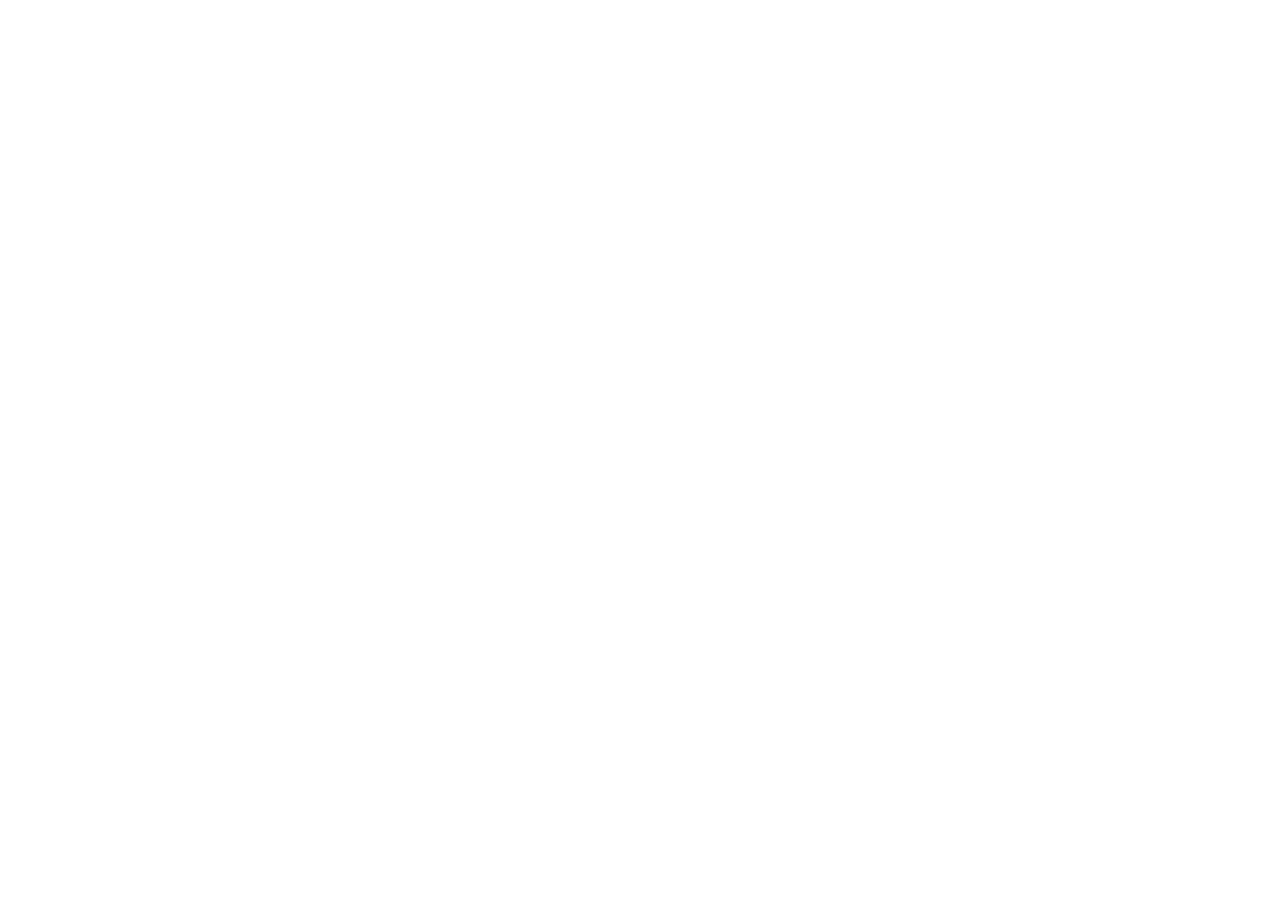
==== index.html @ 755c3750 "Deploying to gh-pages from @ OleksandrMyliutin/goit-js-hw-11@3afd19fc4e7f5a3d17d571de7c171ffed553862" ====
<!DOCTYPE html>
<html lang="en">
  <head>
    <meta charset="UTF-8" />
    <link rel="icon" type="image/svg+xml" href="/goit-js-hw-11/favicon.svg" />
    <meta name="viewport" content="width=device-width, initial-scale=1.0" />
    <title>Vanilla App Template</title>
    <script type="module" crossorigin src="/goit-js-hw-11/index.js"></script>
    <link rel="stylesheet" crossorigin href="/goit-js-hw-11/assets/index-fW5cE50q.css">
  </head>
  <body>
    <header></header>
    <main></main>
    <footer></footer>
  </body>
</html>
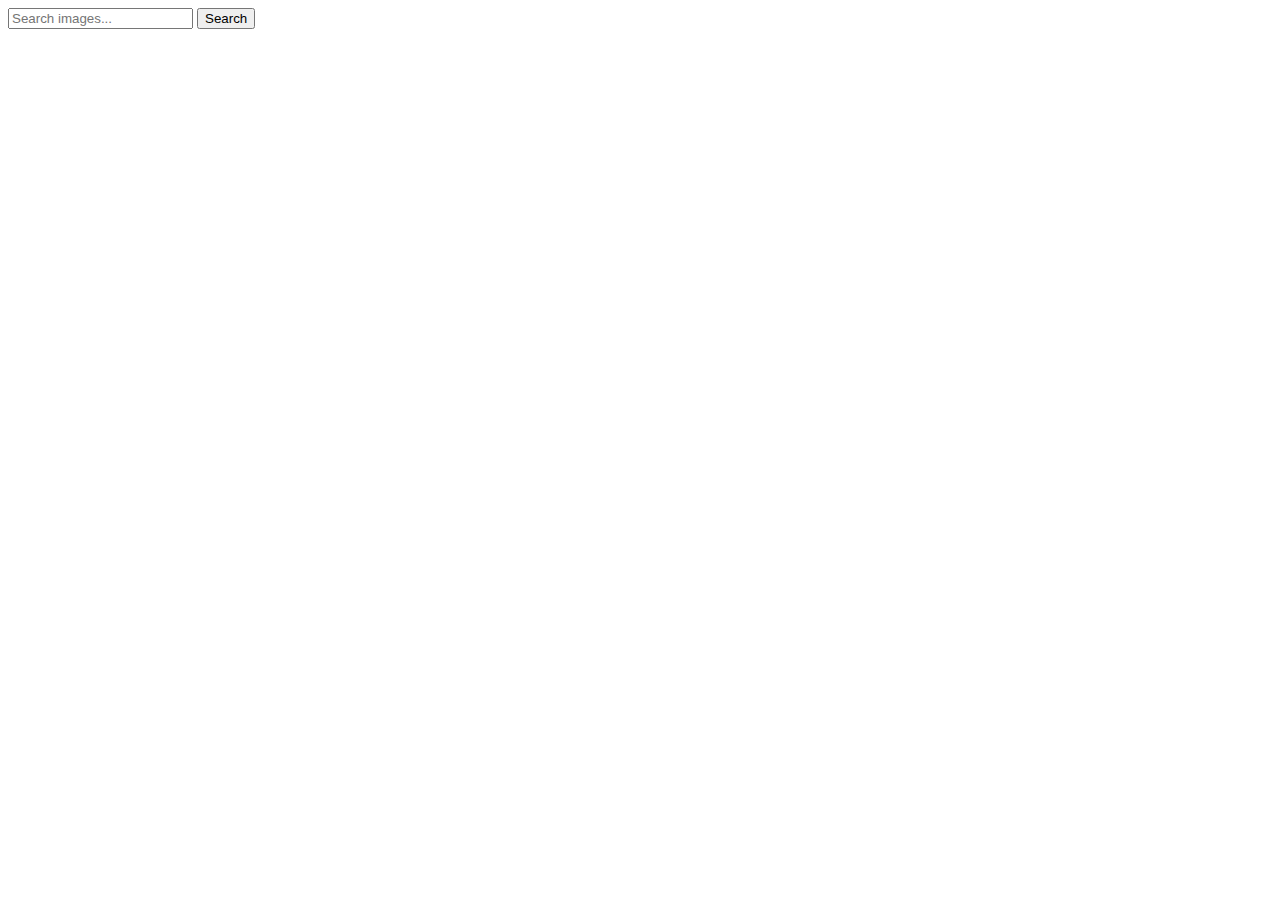
==== commit 27760392: "Deploying to gh-pages from @ OleksandrMyliutin/goit-js-hw-11@ac305e171d8640d681c679f452df7b054b570a0" ====
--- a/index.html
+++ b/index.html
@@ -6,11 +6,25 @@
     <meta name="viewport" content="width=device-width, initial-scale=1.0" />
     <title>Vanilla App Template</title>
     <script type="module" crossorigin src="/goit-js-hw-11/index.js"></script>
-    <link rel="stylesheet" crossorigin href="/goit-js-hw-11/assets/index-fW5cE50q.css">
+    <link rel="modulepreload" crossorigin href="/goit-js-hw-11/assets/vendor-D0cagnvz.js">
+    <link rel="stylesheet" crossorigin href="/goit-js-hw-11/assets/vendor-DumFYO8Z.css">
+    <link rel="stylesheet" crossorigin href="/goit-js-hw-11/assets/index-3DMwM2YV.css">
   </head>
   <body>
-    <header></header>
-    <main></main>
-    <footer></footer>
+    <main>
+      <div class="container">
+        <form action="" class="form-style">
+          <input
+            name="query"
+            class="input-style"
+            type="text"
+            placeholder="Search images..."
+          />
+          <button class="btn">Search</button>
+        </form>
+        <div class="loader"></div>
+      </div>
+      <ul class="card-list"></ul>
+    </main>
   </body>
 </html>
